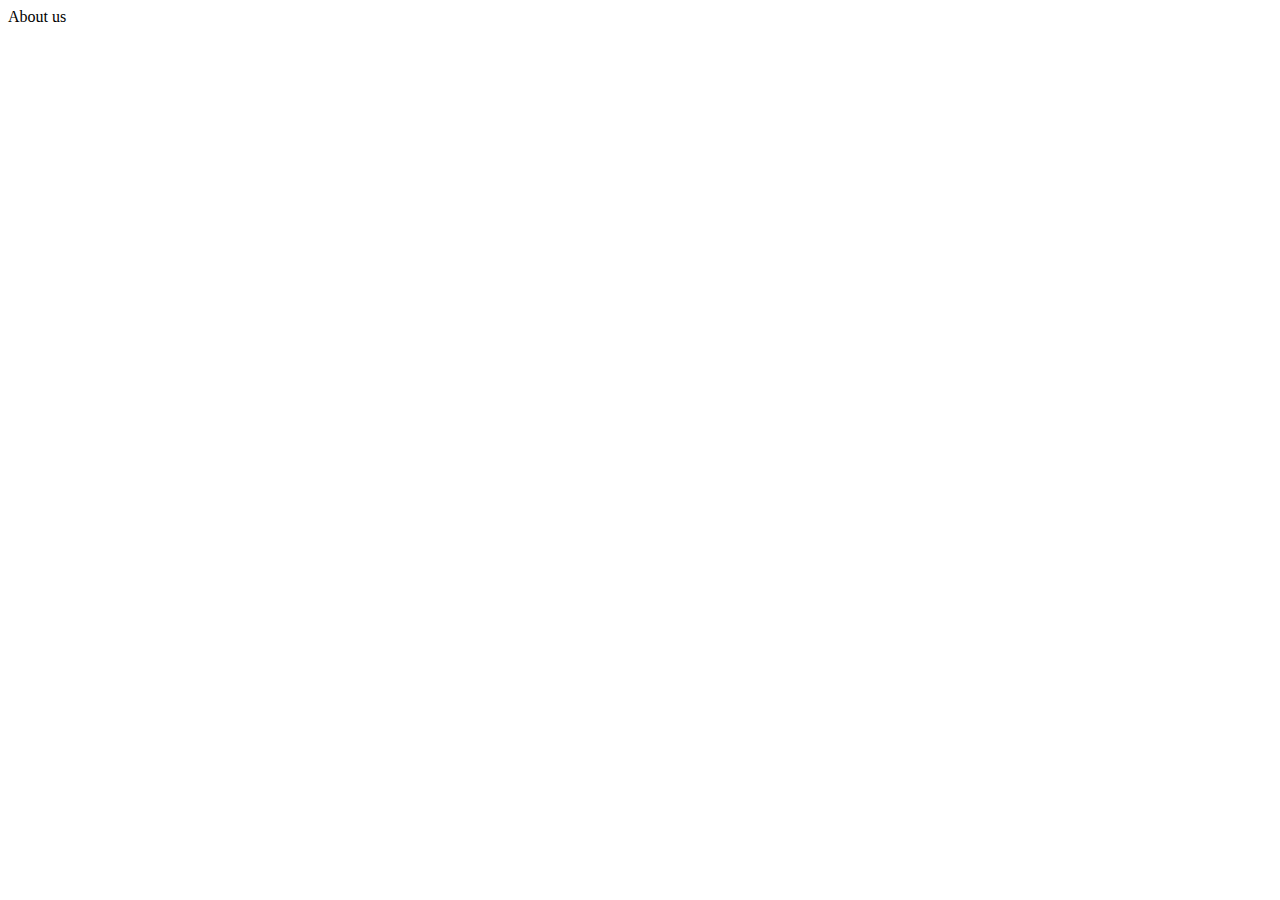
==== routes/about.html @ e805bff3 "Company" ====
<!DOCTYPE html>
<html lang="en">
<head>
    <meta charset="UTF-8">
    <meta http-equiv="X-UA-Compatible" content="IE=edge">
    <meta name="viewport" content="width=device-width, initial-scale=1.0">
    <title>Document</title>
</head>
<body>
    About us
</body>
</html>
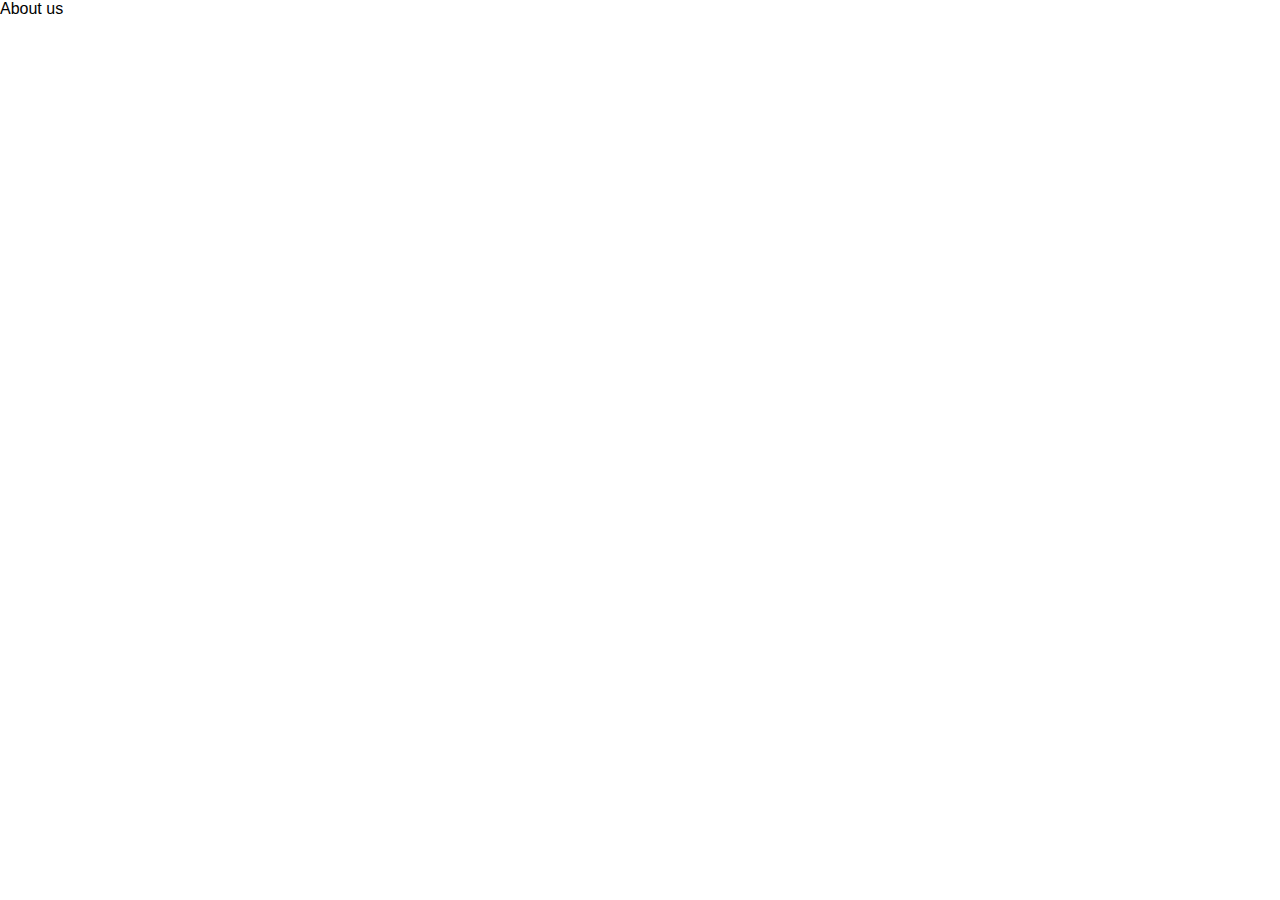
==== commit 9bf50ad9: "Company" ====
--- a/routes/about.html
+++ b/routes/about.html
@@ -4,9 +4,11 @@
     <meta charset="UTF-8">
     <meta http-equiv="X-UA-Compatible" content="IE=edge">
     <meta name="viewport" content="width=device-width, initial-scale=1.0">
+    <link rel="stylesheet" href="../css/style.css">
     <title>Document</title>
 </head>
 <body>
     About us
+    <script src="../js/main.js"></script>
 </body>
 </html>--- a/css/style.css
+++ b/css/style.css
@@ -0,0 +1,136 @@
+* {
+  padding: 0;
+  margin: 0;
+  box-sizing: border-box;
+  list-style: none;
+  text-decoration: none;
+}
+
+.container {
+  max-width: 1200px;
+  width: 100%;
+  margin: 0 auto;
+  padding: 0 40px;
+}
+
+body {
+  font-family: "Segoe UI", Tahoma, Geneva, Verdana, sans-serif;
+  transition: all 0.6s ease;
+}
+body::-webkit-scrollbar {
+  width: 10px;
+}
+body::-webkit-scrollbar-track {
+  background: #fff;
+  border-radius: 10px;
+}
+body::-webkit-scrollbar-thumb {
+  background: grey;
+  border-radius: 10px;
+}
+
+.header_top {
+  box-shadow: rgba(100, 100, 111, 0.2) 0px 7px 29px 0px;
+}
+.header__nav {
+  display: flex;
+  align-items: center;
+  justify-content: space-between;
+  padding: 15px 0;
+}
+.header__call {
+  display: flex;
+  align-items: center;
+  gap: 10px;
+}
+.header__call svg {
+  width: 40px;
+  height: 40px;
+}
+.header__box {
+  display: flex;
+  align-items: center;
+  flex-direction: column;
+}
+.header__box a {
+  color: #000;
+}
+.header__text {
+  width: 35%;
+  text-align: center;
+  font-size: 20px;
+}
+.header__button {
+  display: inline-block;
+  padding: 10px;
+  border: none;
+  cursor: pointer;
+  color: #fff;
+  transition: all 0.3s;
+  position: relative;
+  overflow: hidden;
+  border-radius: 3px;
+  z-index: 1;
+}
+.header__button:after {
+  content: "";
+  position: absolute;
+  bottom: 0;
+  left: 0;
+  width: 100%;
+  height: 100%;
+  background-color: rgb(241, 241, 6);
+  z-index: -2;
+}
+.header__button svg {
+  width: 35px;
+  height: 35px;
+}
+.header__button:before {
+  content: "";
+  position: absolute;
+  bottom: 0;
+  left: 0;
+  width: 0%;
+  height: 100%;
+  background-color: #a6a604;
+  transition: all 0.3s;
+  z-index: -1;
+}
+.header__button:hover {
+  color: #fff;
+}
+.header__button:hover:before {
+  width: 100%;
+}
+.header .modal__panel {
+  display: flex;
+  align-items: start;
+  justify-content: start;
+  flex-direction: column;
+  padding: 15px 20px;
+}
+.header .modal__panel a {
+  text-decoration: none;
+  list-style: none;
+  color: #000;
+  width: 100%;
+  padding: 10px;
+  border-radius: 5px;
+}
+.header .modal__panel a:hover {
+  transition: all 0.5s ease;
+  background-color: #000;
+  color: #fff;
+}
+
+.slider {
+  width: 100%;
+  height: 100%;
+}
+
+@media screen and (max-width: 500px) {
+  .header__text {
+    display: none;
+  }
+}/*# sourceMappingURL=style.css.map */